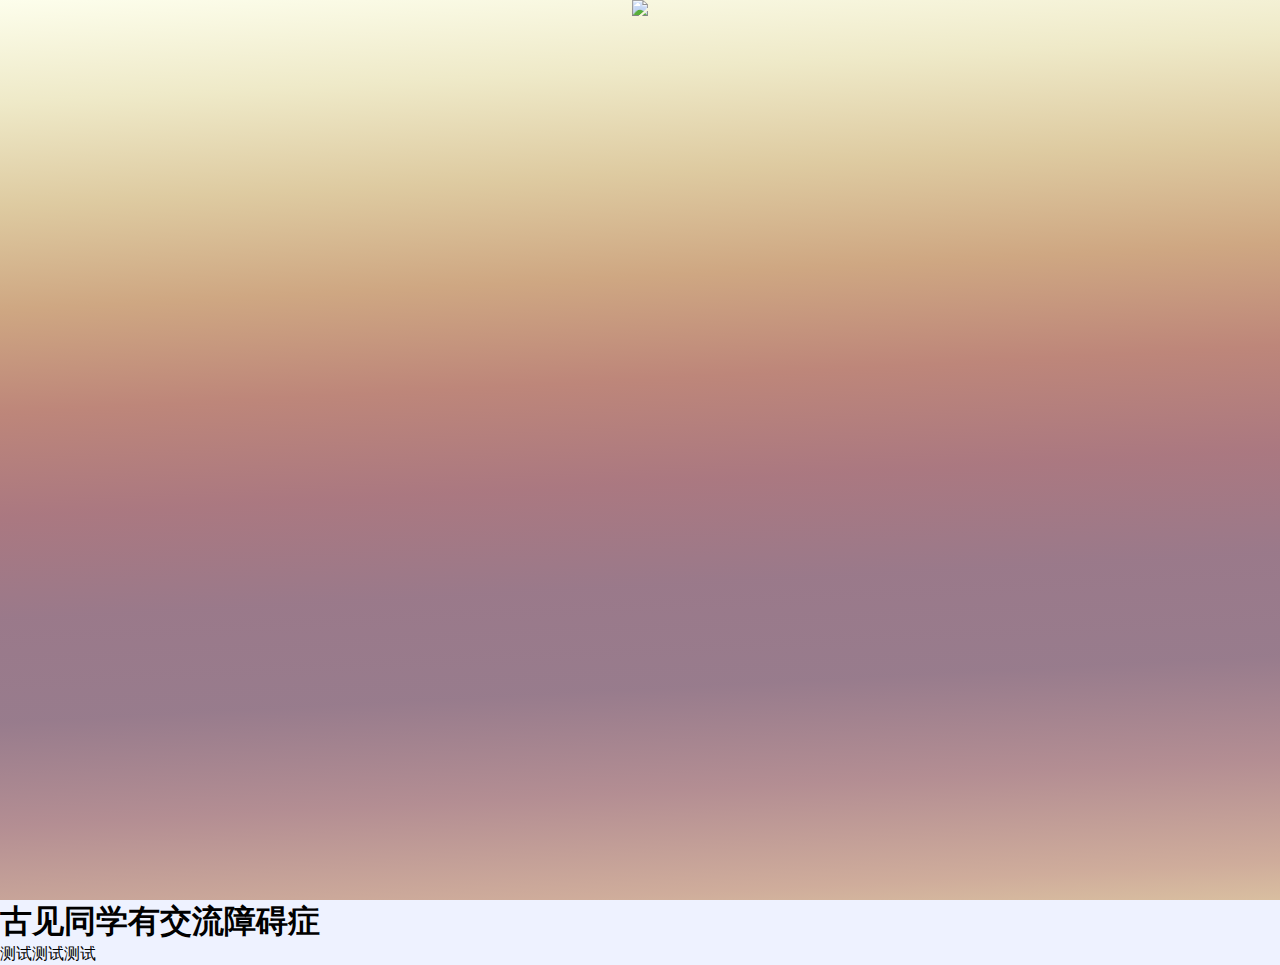
==== index.html @ 308c6af5 "Update index.html" ====
<!DOCTYPE html>
<html lang="en">
<head>
    <meta charset="UTF-8">
    <meta name="viewport" content="width=device-width, initial-scale=1.0">
    <title>AnimeDetail</title>
    <style>
    *,*::before,*::after{
        margin:0;
        padding:0;
        box-sizing:border-box;
    }
   
    body{
        padding:0;
        background:100% / 100% no-repeat linear-gradient(
  177deg,
  hsl(64deg 89% 96%) 0%,
  hsl(52deg 54% 86%) 10%,
  hsl(41deg 48% 75%) 20%,
  hsl(29deg 44% 66%) 30%,
  hsl(11deg 34% 61%) 40%,
  hsl(350deg 23% 57%) 50%,
  hsl(329deg 14% 54%) 60%,
  hsl(324deg 12% 54%) 70%,
  hsl(352deg 20% 63%) 80%,
  hsl(20deg 35% 71%) 90%,
  hsl(48deg 61% 79%) 100%
);
        
    }
       @keyframes testbackMotion{
        0%{
            background:var(--curPosition);
        }
        100%{
            background:50% / auto 100% no-repeat url(https://my-img.cc/i/2022/06/23/62b43df2ae717.png);
        }

    }
    img{
        display:block;
    }
    #page-cover{
       width:100%;
       height:100vh;
       overflow:hidden;
       white-space:no-wrap;
       display:flex;
       justify-content:center;
        
        <!-- --curPosition:50% / auto 100% no-repeat url(https://my-img.cc/i/2022/06/23/62b43df2ae717.png); -->
        <!-- background:var(--curPosition),
        ; -->
        <!-- transition:background-position ..5s ease-in-out; -->
    }
    #page-cover .page-covers{

        display:flex;
        <!-- width:fit-content; -->
        <!-- width:100%; -->
        <!-- white-space:no-wrap; -->
        <!-- overflow:hidden; -->
        justify-content:center;
        <!-- padding:0 !important; -->
    }
    
    #page-cover .page-covers img{
        margin:0 !important;

        height:100%;
        width:auto;
    }
    #main {
        width:100%;
        <!-- padding:3px; -->
        <!-- border:1px solid blue; -->
    }
    #main .page-content{
        background-color:#EEF2FF;
        }
    #main .page-content header{
        display:block;
     }
    #main .page-content header h1{
        
        }
    </style>
</head>
<body>
    <div id="main">

        <div id="page-cover">
        <div class="page-covers">
            <img src="https://my-img.cc/i/2022/06/23/62b43df2ae717.png"/>
            
        </div>
        </div>
            <div class="page-content">
                <header>
                    <h1 class="title">古见同学有交流障碍症</h1>
                    <p class="desc">测试测试测试</p>
                </header>
                <main></main>
                <footer></footer>
        </div>
        
    </div>
<script src="https://unpkg.com/@better-scroll/core@latest/dist/core.min.js"></script>
<script>
let wrapper = document.getElementById("page-cover")
let bs = new BScroll(wrapper, {
    eventPassthrough:"vertical",
    scrollY:false,
    scrollX:true,
      pullUpLoad: true,
  wheel: true,
  scrollbar: true,
});
setTimeout(()=>{

bs.scrollBy(7,0,1000);
 bs.once('scrollEnd', () => bs.scrollBy(-7,0,1300));
// setTimeout(()=>
},0)

</script>
</body>
</html>
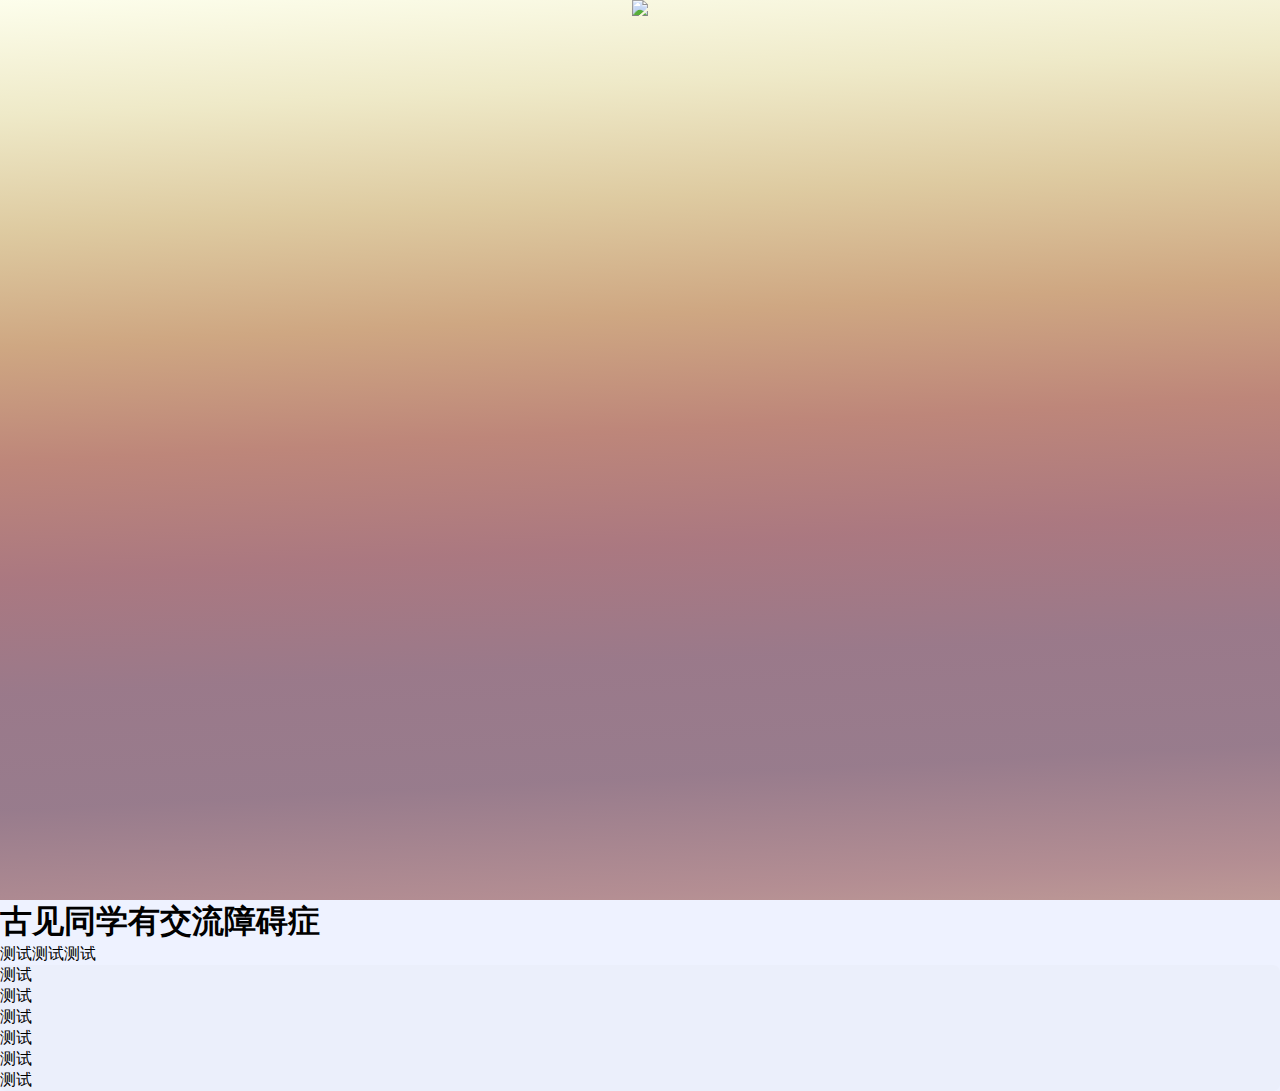
==== commit a5cd9ac2: "Update index.html" ====
--- a/index.html
+++ b/index.html
@@ -85,6 +85,11 @@
     #main .page-content header h1{
         
         }
+        #main .page-content main{
+        border-radius:7px;
+        background-color:#ebeffb;
+        }
+     
     </style>
 </head>
 <body>
@@ -101,7 +106,9 @@
                     <h1 class="title">古见同学有交流障碍症</h1>
                     <p class="desc">测试测试测试</p>
                 </header>
-                <main></main>
+                <main>
+                            测试<br/>测试<br/>测试<br/>测试<br/>测试<br/>测试<br/>
+                </main>
                 <footer></footer>
         </div>
         
@@ -119,8 +126,8 @@
 });
 setTimeout(()=>{
 
-bs.scrollBy(7,0,1000);
- bs.once('scrollEnd', () => bs.scrollBy(-7,0,1300));
+bs.scrollBy(7,0,1000,{style:`cubic-bezier(0,0,58,1)`});
+ bs.once('scrollEnd', () => bs.scrollBy(-7,0,1300,{style:`cubic-bezier(0,0,58,1)`}));
 // setTimeout(()=>
 },0)
 
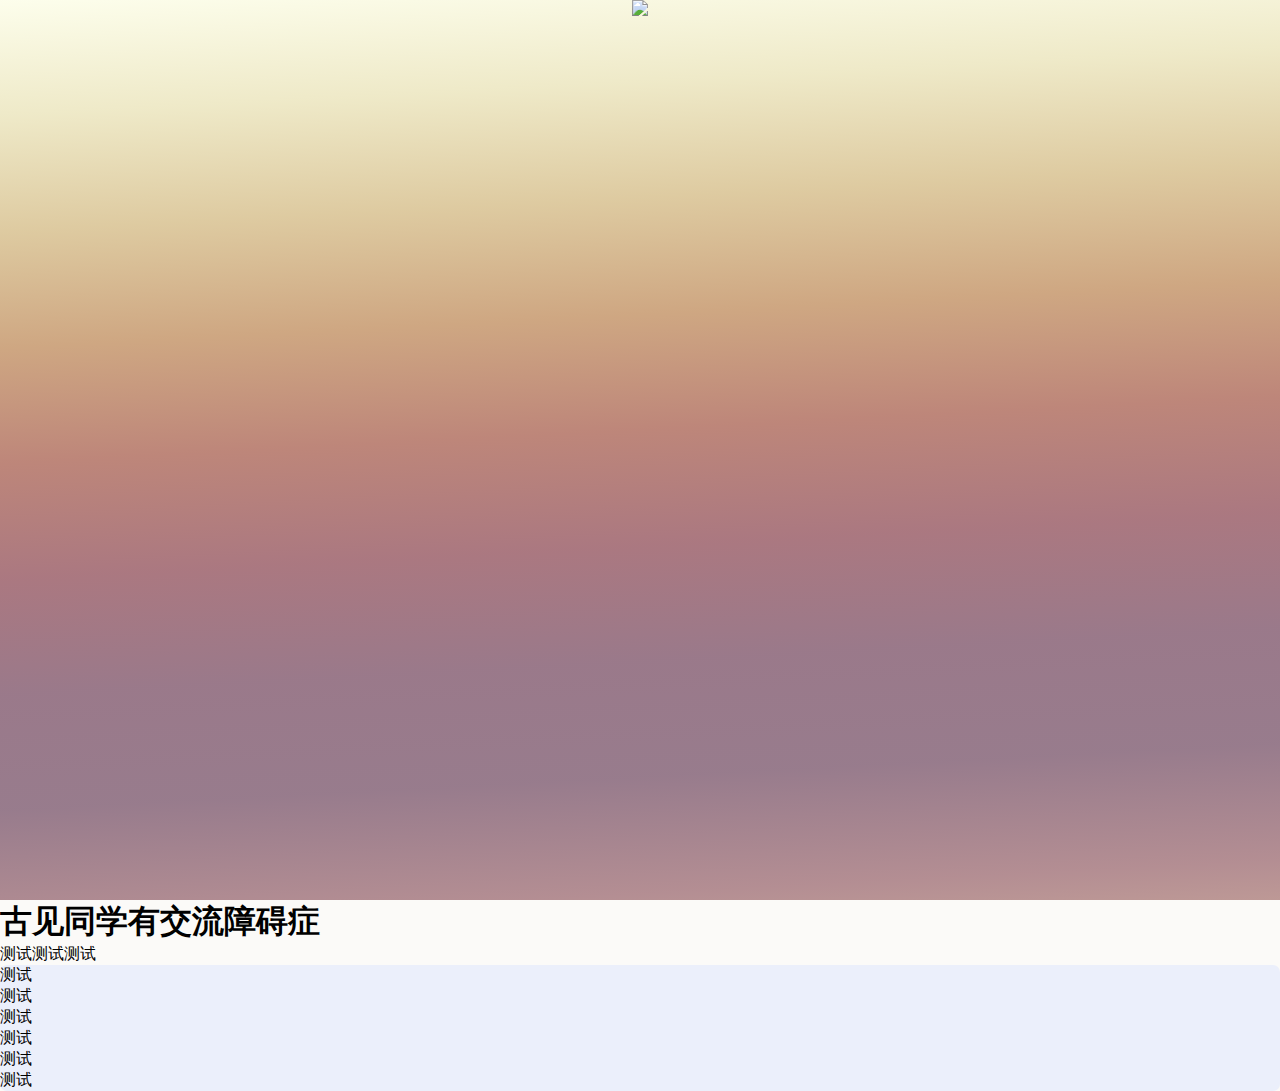
==== commit 21c7af47: "Update index.html" ====
--- a/index.html
+++ b/index.html
@@ -77,7 +77,7 @@
         <!-- border:1px solid blue; -->
     }
     #main .page-content{
-        background-color:#EEF2FF;
+        background-color:#fbfaf8;
         }
     #main .page-content header{
         display:block;
